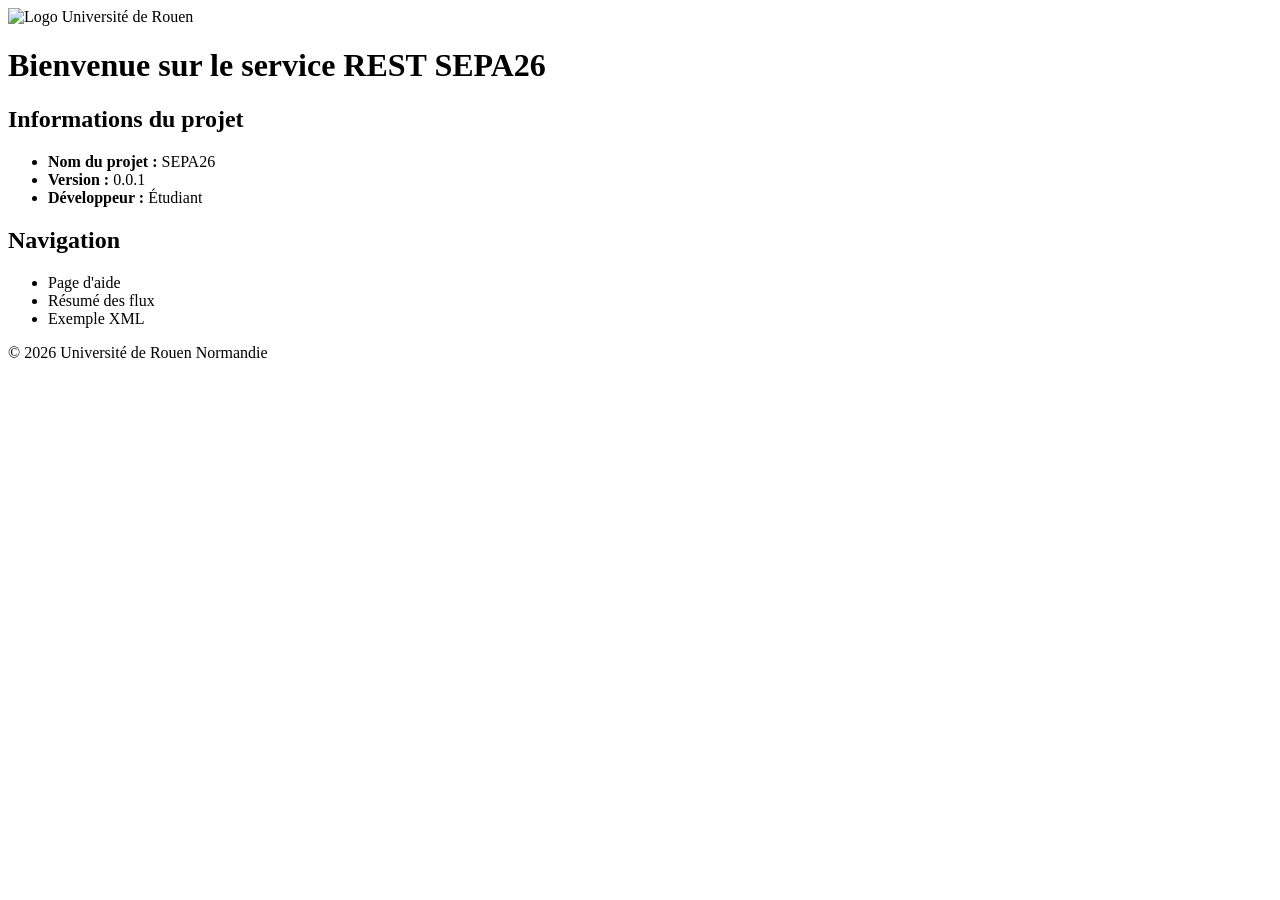
==== src/main/resources/templates/index.html @ e1201764 "feat: améliorations job service docker" ====
<!DOCTYPE html>
<html xmlns:th="http://www.thymeleaf.org" lang="fr">
<head>
    <meta charset="UTF-8">
    <title>Accueil - Projet SEPA26</title>
    <link rel="stylesheet" th:href="@{/sepa26.css}">
</head>
<body>
    <header>
        <img src="https://www.univ-rouen.fr/wp-content/themes/univ-rouen/assets/img/logo-universite-rouen-normandie.svg" alt="Logo Université de Rouen" width="250">
        <h1>Bienvenue sur le service REST SEPA26</h1>
    </header>
    
    <main>
        <section>
            <h2>Informations du projet</h2>
            <ul>
                <li><strong>Nom du projet :</strong> <span th:text="${projectName}">SEPA26</span></li>
                <li><strong>Version :</strong> <span th:text="${version}">0.0.1</span></li>
                <li><strong>Développeur :</strong> <span th:text="${developer}">Étudiant</span></li>
            </ul>
        </section>
        
        <nav>
            <h2>Navigation</h2>
            <ul>
                <li><a th:href="@{/help}">Page d'aide</a></li>
                <li><a th:href="@{/resume}">Résumé des flux</a></li>
                <li><a th:href="@{/xml}">Exemple XML</a></li>
            </ul>
        </nav>
    </main>
    
    <footer>
        <p>&copy; 2026 Université de Rouen Normandie</p>
    </footer>
</body>
</html>
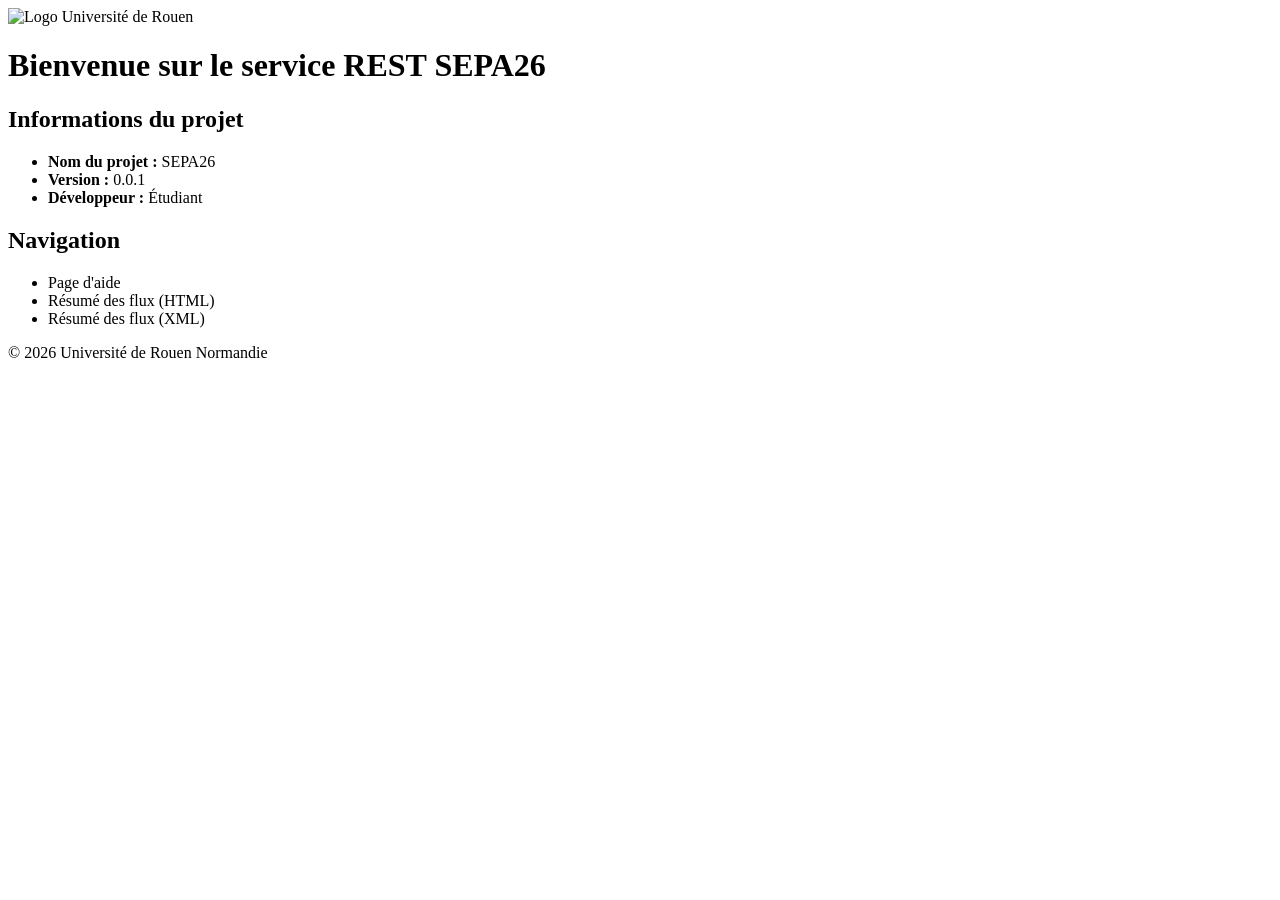
==== commit d8b0eb8f: "fix: liens accueil" ====
--- a/src/main/resources/templates/index.html
+++ b/src/main/resources/templates/index.html
@@ -25,8 +25,8 @@
             <h2>Navigation</h2>
             <ul>
                 <li><a th:href="@{/help}">Page d'aide</a></li>
-                <li><a th:href="@{/resume}">Résumé des flux</a></li>
-                <li><a th:href="@{/xml}">Exemple XML</a></li>
+                <li><a th:href="@{/sepa26/resume/html}">Résumé des flux (HTML)</a></li>
+                <li><a th:href="@{/sepa26/resume/xml}">Résumé des flux (XML)</a></li>
             </ul>
         </nav>
     </main>
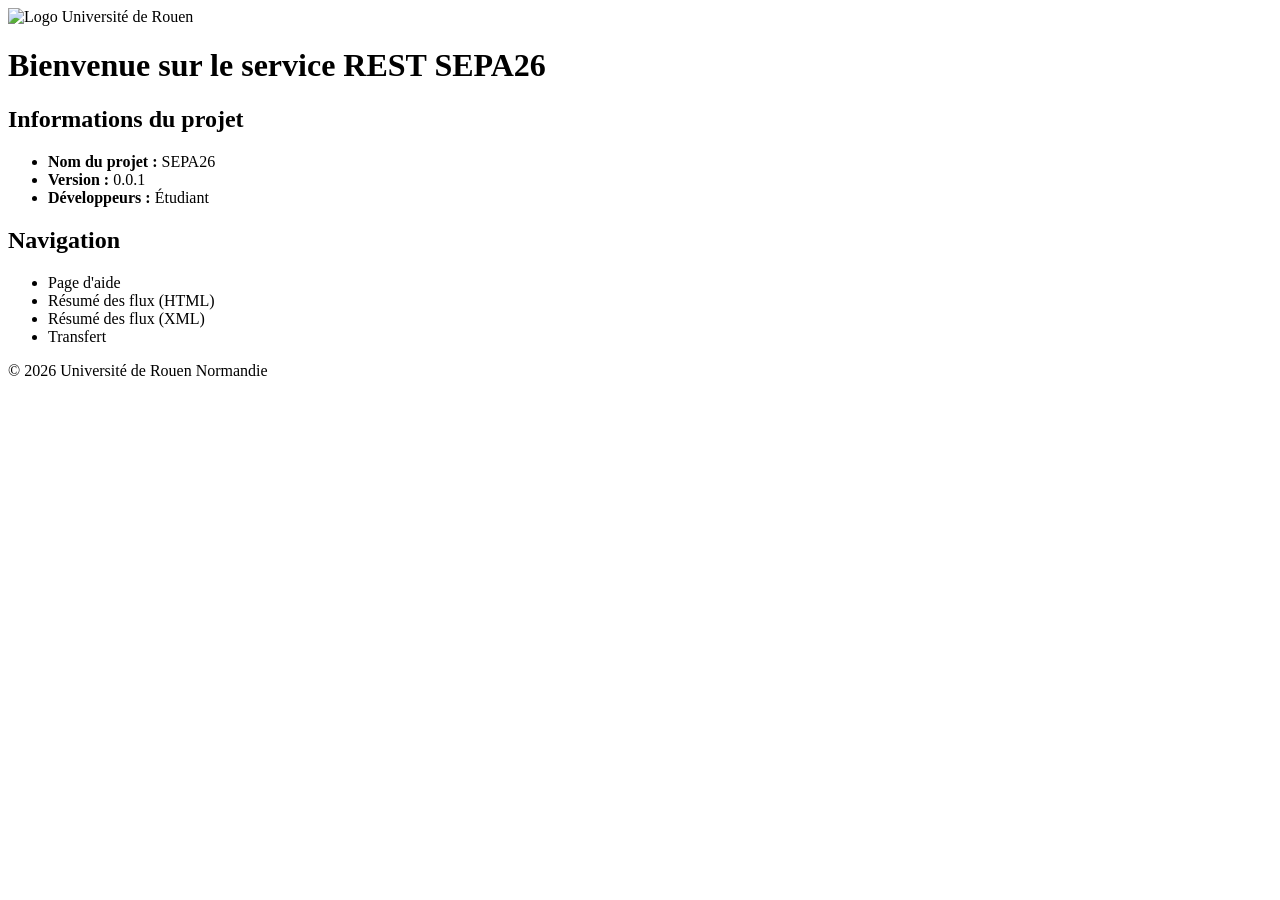
==== commit ac93c3be: "feat: transfert application" ====
--- a/src/main/resources/templates/index.html
+++ b/src/main/resources/templates/index.html
@@ -17,7 +17,7 @@
             <ul>
                 <li><strong>Nom du projet :</strong> <span th:text="${projectName}">SEPA26</span></li>
                 <li><strong>Version :</strong> <span th:text="${version}">0.0.1</span></li>
-                <li><strong>Développeur :</strong> <span th:text="${developer}">Étudiant</span></li>
+                <li><strong>Développeurs :</strong> <span th:text="${developer}">Étudiant</span></li>
             </ul>
         </section>
         
@@ -27,6 +27,7 @@
                 <li><a th:href="@{/help}">Page d'aide</a></li>
                 <li><a th:href="@{/sepa26/resume/html}">Résumé des flux (HTML)</a></li>
                 <li><a th:href="@{/sepa26/resume/xml}">Résumé des flux (XML)</a></li>
+                <li><a th:href="@{/sepa26/transfert}">Transfert</a></li>
             </ul>
         </nav>
     </main>
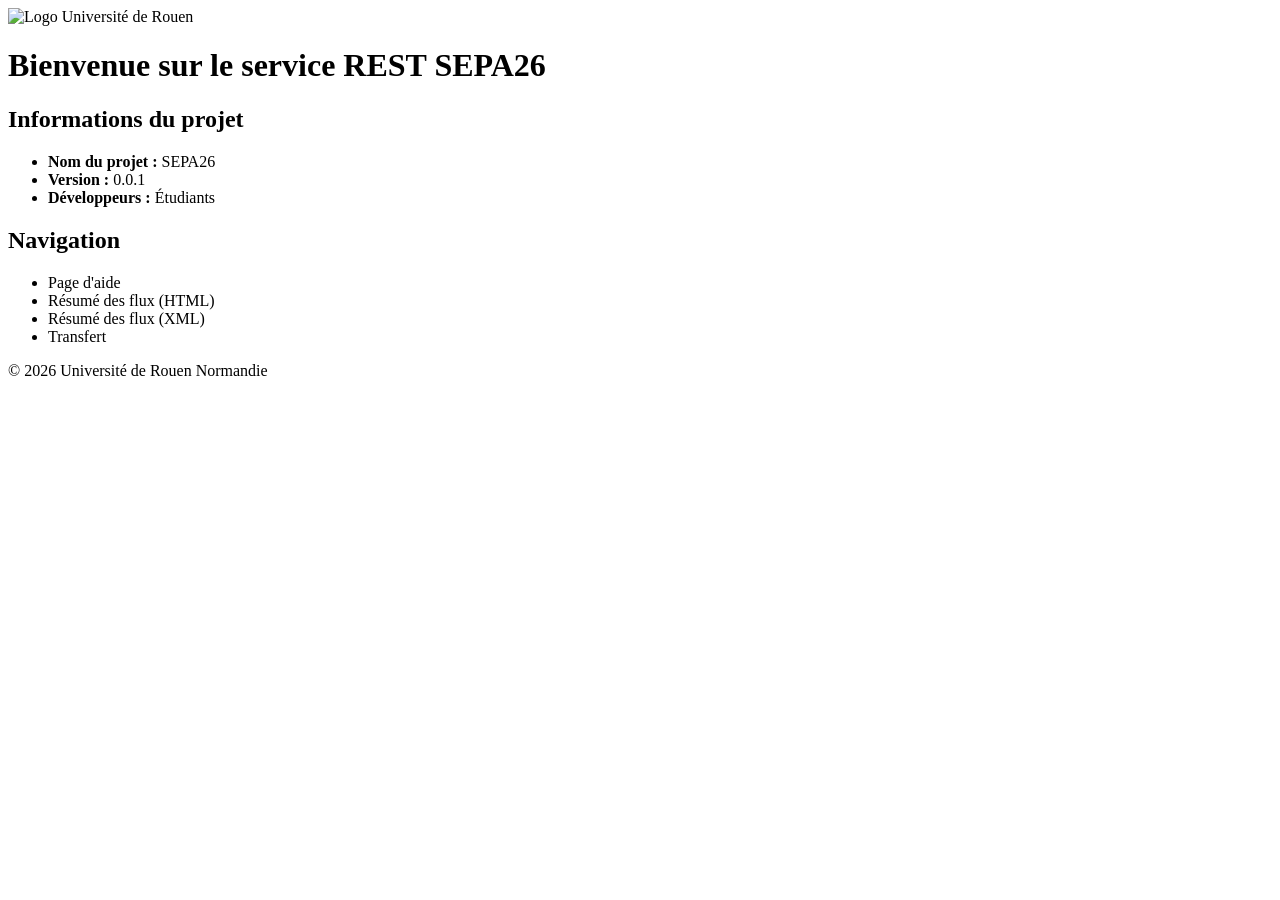
==== commit de59f9c6: "feat: exchange constraints" ====
--- a/src/main/resources/templates/index.html
+++ b/src/main/resources/templates/index.html
@@ -7,7 +7,7 @@
 </head>
 <body>
     <header>
-        <img src="https://www.univ-rouen.fr/wp-content/themes/univ-rouen/assets/img/logo-universite-rouen-normandie.svg" alt="Logo Université de Rouen" width="250">
+        <img th:src="${universityLogo}" alt="Logo Université de Rouen" width="250">
         <h1>Bienvenue sur le service REST SEPA26</h1>
     </header>
     
@@ -17,7 +17,7 @@
             <ul>
                 <li><strong>Nom du projet :</strong> <span th:text="${projectName}">SEPA26</span></li>
                 <li><strong>Version :</strong> <span th:text="${version}">0.0.1</span></li>
-                <li><strong>Développeurs :</strong> <span th:text="${developer}">Étudiant</span></li>
+                <li><strong>Développeurs :</strong> <span th:text="${developer}">Étudiants</span></li>
             </ul>
         </section>
         
@@ -27,7 +27,7 @@
                 <li><a th:href="@{/help}">Page d'aide</a></li>
                 <li><a th:href="@{/sepa26/resume/html}">Résumé des flux (HTML)</a></li>
                 <li><a th:href="@{/sepa26/resume/xml}">Résumé des flux (XML)</a></li>
-                <li><a th:href="@{/sepa26/transfert}">Transfert</a></li>
+                <li><a th:href="@{/transfert}">Transfert</a></li>
             </ul>
         </nav>
     </main>
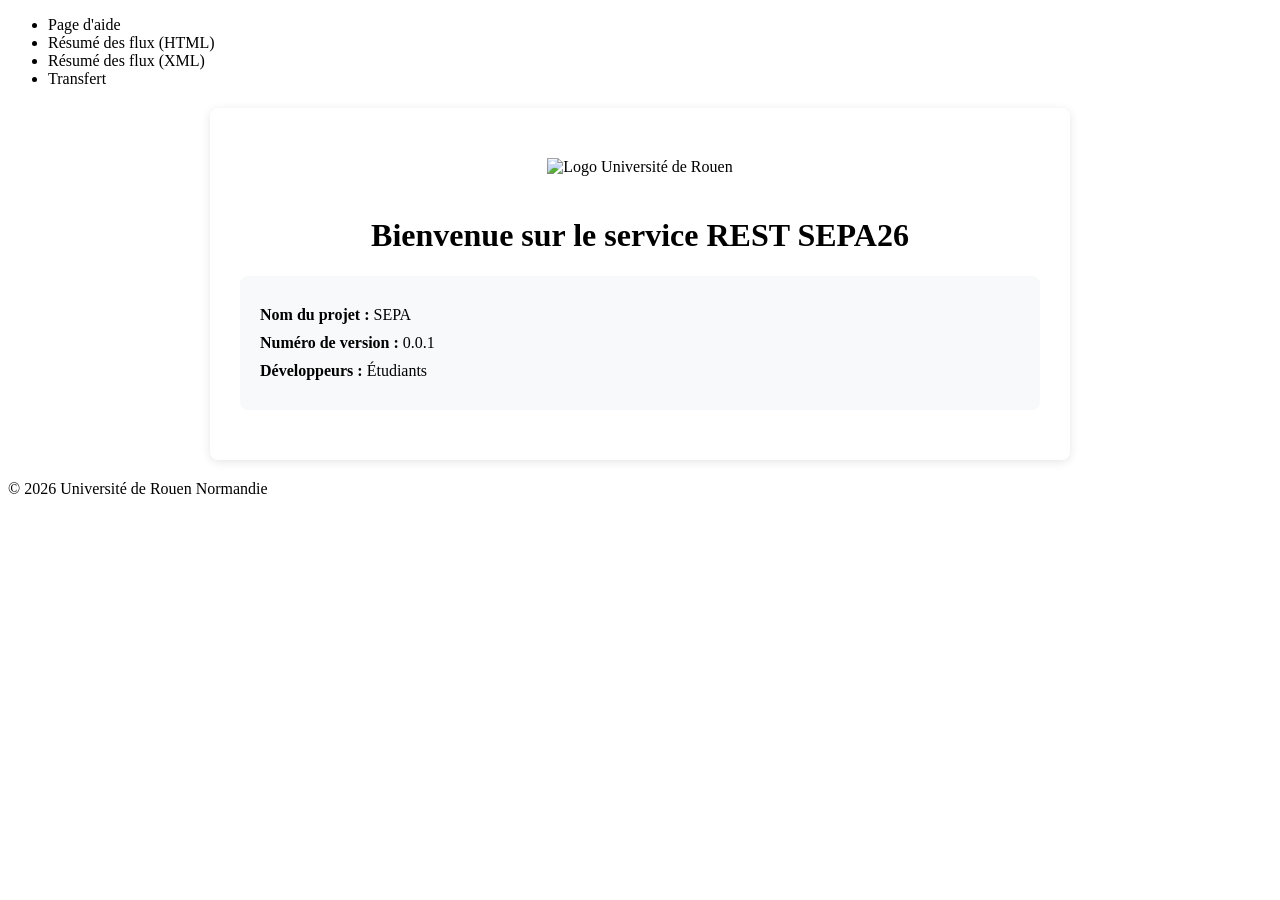
==== commit ff4b9882: "feat: css + fix: resume/html" ====
--- a/src/main/resources/templates/index.html
+++ b/src/main/resources/templates/index.html
@@ -2,34 +2,62 @@
 <html xmlns:th="http://www.thymeleaf.org" lang="fr">
 <head>
     <meta charset="UTF-8">
+    <meta name="viewport" content="width=device-width, initial-scale=1.0">
     <title>Accueil - Projet SEPA26</title>
     <link rel="stylesheet" th:href="@{/sepa26.css}">
+    <style>
+		.welcome {
+		    background-color: white;
+		    border-radius: 8px;
+		    box-shadow: 0 2px 10px rgba(0,0,0,0.1);
+		    padding: 30px;
+		    margin: 20px auto;
+		    max-width: 800px;
+		    text-align: center;
+		}
+		
+		img {
+		    max-width: 200px;
+		    height: auto;
+		    margin: 20px 0;
+		}
+		
+		.project-info {
+		    margin: 20px 0;
+		    padding: 20px;
+		    background-color: #f8f9fa;
+		    border-radius: 8px;
+		    text-align: left;
+		}
+		
+		.project-info p {
+		    margin: 10px 0;
+		    font-size: 16px;
+		}
+    </style>
 </head>
 <body>
-    <header>
-        <img th:src="${universityLogo}" alt="Logo Université de Rouen" width="250">
-        <h1>Bienvenue sur le service REST SEPA26</h1>
-    </header>
+	<nav>
+        <ul>
+            <li><a th:href="@{/help}">Page d'aide</a></li>
+            <li><a th:href="@{/sepa26/resume/html}">Résumé des flux (HTML)</a></li>
+            <li><a th:href="@{/sepa26/resume/xml}">Résumé des flux (XML)</a></li>
+            <li><a th:href="@{/transfert}">Transfert</a></li>
+        </ul>
+    </nav>
     
-    <main>
-        <section>
-            <h2>Informations du projet</h2>
-            <ul>
-                <li><strong>Nom du projet :</strong> <span th:text="${projectName}">SEPA26</span></li>
-                <li><strong>Version :</strong> <span th:text="${version}">0.0.1</span></li>
-                <li><strong>Développeurs :</strong> <span th:text="${developer}">Étudiants</span></li>
-            </ul>
-        </section>
-        
-        <nav>
-            <h2>Navigation</h2>
-            <ul>
-                <li><a th:href="@{/help}">Page d'aide</a></li>
-                <li><a th:href="@{/sepa26/resume/html}">Résumé des flux (HTML)</a></li>
-                <li><a th:href="@{/sepa26/resume/xml}">Résumé des flux (XML)</a></li>
-                <li><a th:href="@{/transfert}">Transfert</a></li>
-            </ul>
-        </nav>
+    <main class="container">
+    	<div class="welcome">
+    		<img th:src="${universityLogo}" alt="Logo Université de Rouen" width="250">
+    		<h1>Bienvenue sur le service REST SEPA26</h1>
+    		
+    		<div class="project-info">
+	            <p><strong>Nom du projet :</strong> <span th:text="${projectName}">SEPA</span></p>
+	            <p><strong>Numéro de version :</strong> <span th:text="${version}">0.0.1</span></p>
+	            <p><strong>Développeurs :</strong> <span th:text="${developer}">Étudiants</span></p>
+	        </div>
+    	</div>
+    	
     </main>
     
     <footer>
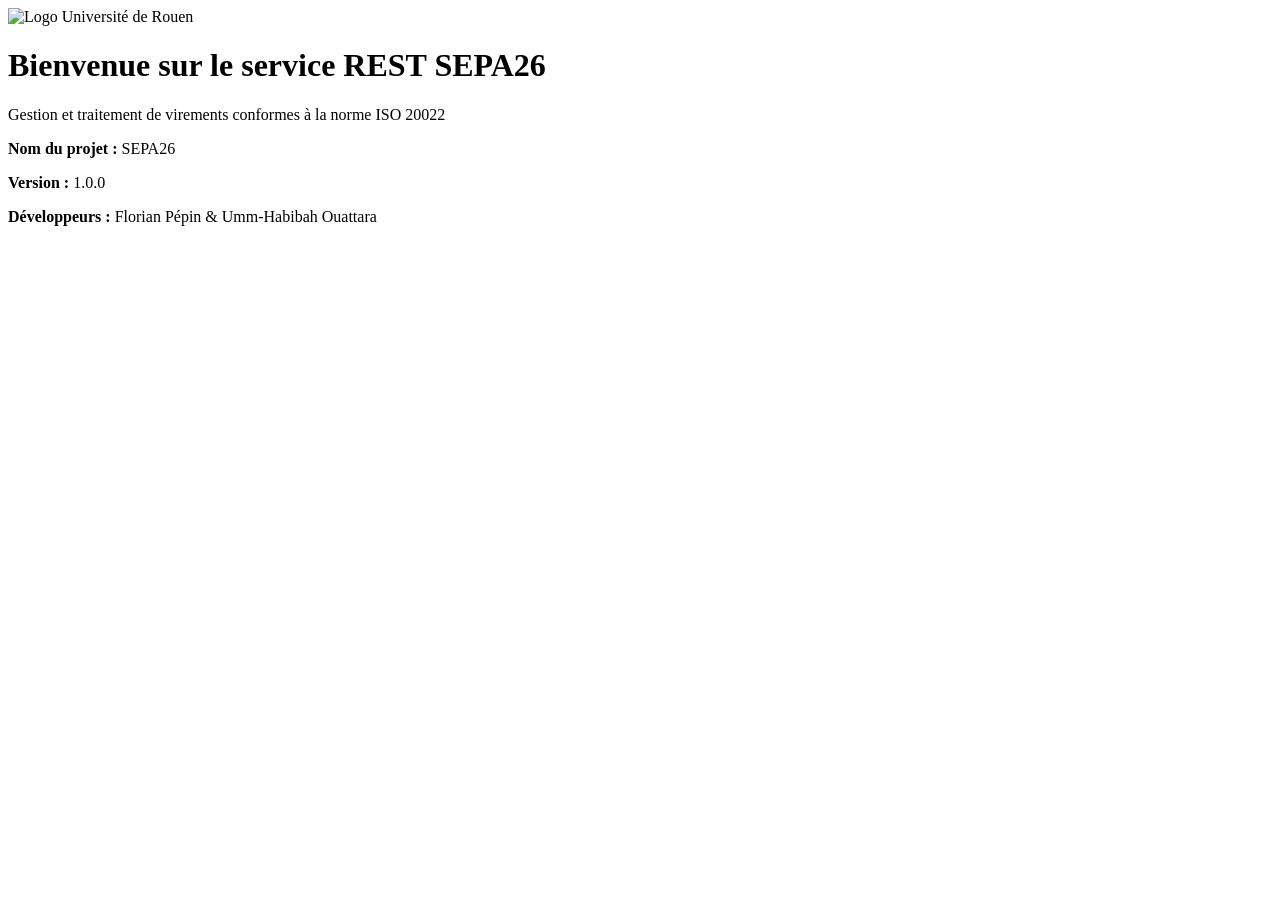
==== commit 55a76e96: "feat: refonte" ====
--- a/src/main/resources/templates/index.html
+++ b/src/main/resources/templates/index.html
@@ -5,63 +5,28 @@
     <meta name="viewport" content="width=device-width, initial-scale=1.0">
     <title>Accueil - Projet SEPA26</title>
     <link rel="stylesheet" th:href="@{/sepa26.css}">
-    <style>
-		.welcome {
-		    background-color: white;
-		    border-radius: 8px;
-		    box-shadow: 0 2px 10px rgba(0,0,0,0.1);
-		    padding: 30px;
-		    margin: 20px auto;
-		    max-width: 800px;
-		    text-align: center;
-		}
-		
-		img {
-		    max-width: 200px;
-		    height: auto;
-		    margin: 20px 0;
-		}
-		
-		.project-info {
-		    margin: 20px 0;
-		    padding: 20px;
-		    background-color: #f8f9fa;
-		    border-radius: 8px;
-		    text-align: left;
-		}
-		
-		.project-info p {
-		    margin: 10px 0;
-		    font-size: 16px;
-		}
-    </style>
 </head>
 <body>
-	<nav>
-        <ul>
-            <li><a th:href="@{/help}">Page d'aide</a></li>
-            <li><a th:href="@{/sepa26/resume/html}">Résumé des flux (HTML)</a></li>
-            <li><a th:href="@{/sepa26/resume/xml}">Résumé des flux (XML)</a></li>
-            <li><a th:href="@{/transfert}">Transfert</a></li>
-        </ul>
-    </nav>
+
+    <!-- Barre de navigation -->
+    <div th:replace="~{fragments/layout :: nav}"></div>
     
     <main class="container">
-    	<div class="welcome">
-    		<img th:src="${universityLogo}" alt="Logo Université de Rouen" width="250">
-    		<h1>Bienvenue sur le service REST SEPA26</h1>
-    		
-    		<div class="project-info">
-	            <p><strong>Nom du projet :</strong> <span th:text="${projectName}">SEPA</span></p>
-	            <p><strong>Numéro de version :</strong> <span th:text="${version}">0.0.1</span></p>
-	            <p><strong>Développeurs :</strong> <span th:text="${developer}">Étudiants</span></p>
-	        </div>
-    	</div>
-    	
+        <div class="welcome">
+            <img th:src="${universityLogo}" alt="Logo Université de Rouen" width="220">
+            <h1>Bienvenue sur le service REST SEPA26</h1>
+            <p>Gestion et traitement de virements conformes à la norme ISO 20022</p>
+            
+            <div class="project-info">
+                <p><strong>Nom du projet :</strong> <span th:text="${projectName}">SEPA26</span></p>
+                <p><strong>Version :</strong> <span th:text="${version}">1.0.0</span></p>
+                <p><strong>Développeurs :</strong> <span th:text="${developer}">Florian Pépin &amp; Umm-Habibah Ouattara</span></p>
+            </div>
+        </div>
     </main>
     
-    <footer>
-        <p>&copy; 2026 Université de Rouen Normandie</p>
-    </footer>
+    <!-- Pied de page -->
+    <div th:replace="~{fragments/layout :: footer}"></div>
+
 </body>
 </html>
